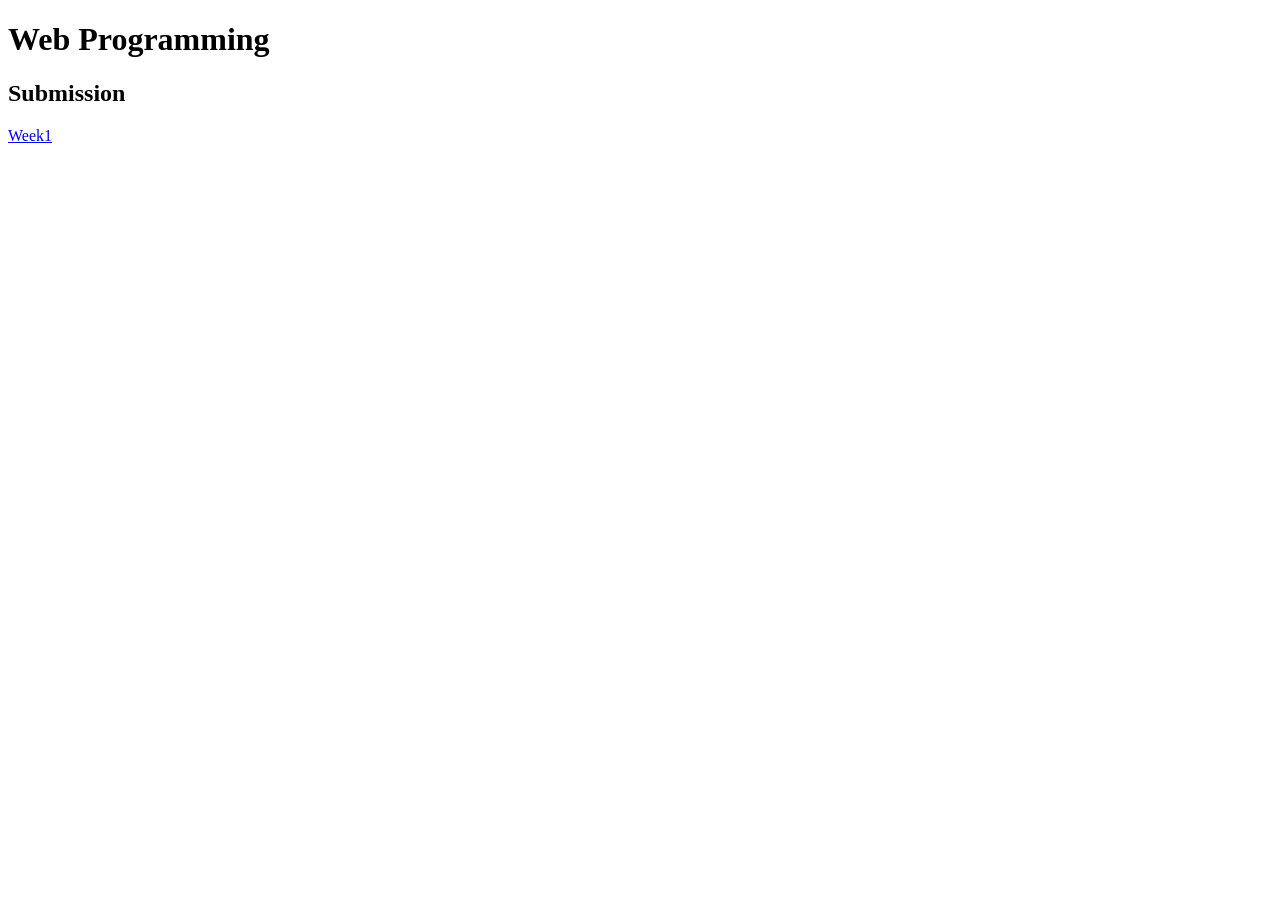
==== Week 1/week1.html @ 4b885103 "First commit" ====
<!DOCTYPE html>
<html lang="en">
    <head>
        
    </head>
    <body>
        <header>

        </header>
        <main>
            <h1>Web Programming</h1>
            <h2>Submission</h2>
            <a href="/week1/week1.html">Week1</a>
        </main>
    </body>
</html>
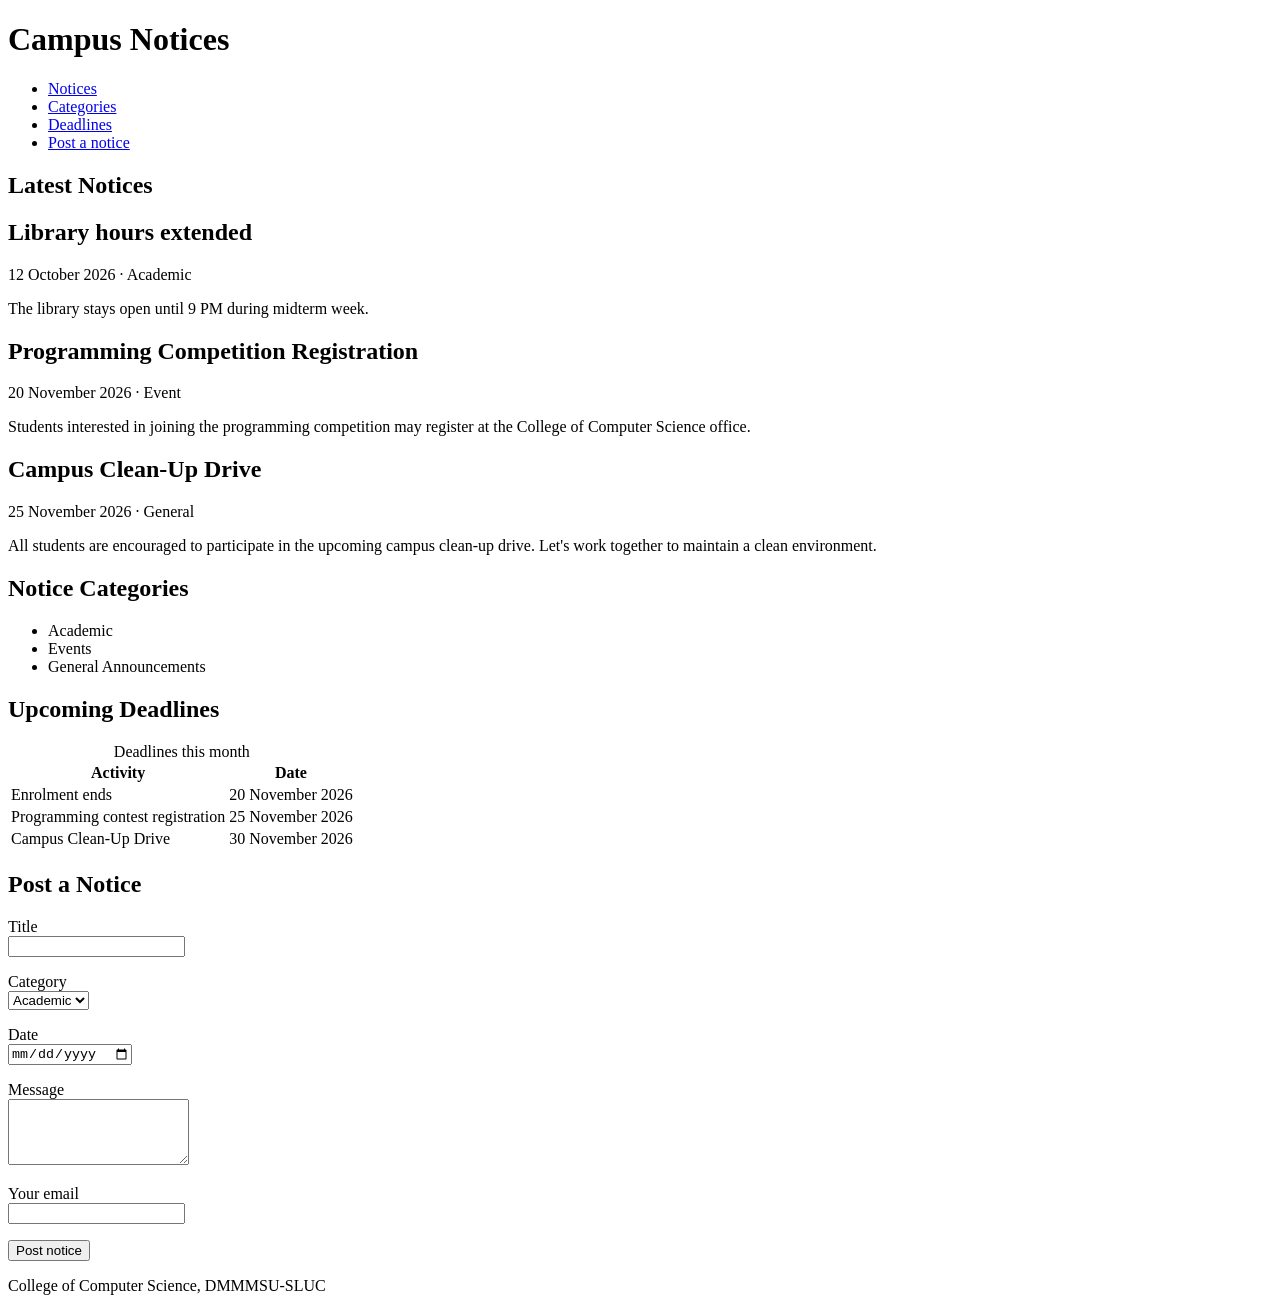
==== commit 120863f5: "Update Campus Notices HTML" ====
--- a/Week 1/week1.html
+++ b/Week 1/week1.html
@@ -1,16 +1,141 @@
+
 <!DOCTYPE html>
 <html lang="en">
-    <head>
-        
-    </head>
-    <body>
-        <header>
+<head>
+    <meta charset="utf-8">
+    <meta name="viewport" content="width=device-width, initial-scale=1">
+    <title>Campus Notices</title>
+</head>
+<body>
 
-        </header>
-        <main>
-            <h1>Web Programming</h1>
-            <h2>Submission</h2>
-            <a href="/week1/week1.html">Week1</a>
-        </main>
-    </body>
-</html>+    <header>
+        <h1>Campus Notices</h1>
+
+        <nav aria-label="Main">
+            <ul>
+                <li><a href="#notices">Notices</a></li>
+                <li><a href="#categories">Categories</a></li>
+                <li><a href="#deadlines">Deadlines</a></li>
+                <li><a href="#submit">Post a notice</a></li>
+            </ul>
+        </nav>
+    </header>
+
+    <main>
+
+        <section id="notices">
+            <h2>Latest Notices</h2>
+
+            <article class="notice">
+                <h2>Library hours extended</h2>
+                <p class="meta">
+                    <time datetime="2026-10-12">12 October 2026</time>
+                    · <span class="tag">Academic</span>
+                </p>
+                <p>The library stays open until 9 PM during midterm week.</p>
+            </article>
+
+            <article class="notice">
+                <h2>Programming Competition Registration</h2>
+                <p class="meta">
+                    <time datetime="2026-11-20">20 November 2026</time>
+                    · <span class="tag">Event</span>
+                </p>
+                <p>Students interested in joining the programming competition may register at the College of Computer Science office.</p>
+            </article>
+
+            <article class="notice">
+                <h2>Campus Clean-Up Drive</h2>
+                <p class="meta">
+                    <time datetime="2026-11-25">25 November 2026</time>
+                    · <span class="tag">General</span>
+                </p>
+                <p>All students are encouraged to participate in the upcoming campus clean-up drive. Let's work together to maintain a clean environment.</p>
+            </article>
+
+        </section>
+
+        <section id="categories">
+            <h2>Notice Categories</h2>
+            <ul>
+                <li>Academic</li>
+                <li>Events</li>
+                <li>General Announcements</li>
+            </ul>
+        </section>
+
+        <section id="deadlines">
+            <h2>Upcoming Deadlines</h2>
+
+            <table>
+                <caption>Deadlines this month</caption>
+                <thead>
+                    <tr>
+                        <th scope="col">Activity</th>
+                        <th scope="col">Date</th>
+                    </tr>
+                </thead>
+                <tbody>
+                    <tr>
+                        <td>Enrolment ends</td>
+                        <td>20 November 2026</td>
+                    </tr>
+                    <tr>
+                        <td>Programming contest registration</td>
+                        <td>25 November 2026</td>
+                    </tr>
+                    <tr>
+                        <td>Campus Clean-Up Drive</td>
+                        <td>30 November 2026</td>
+                    </tr>
+                </tbody>
+            </table>
+        </section>
+
+        <section id="submit">
+            <h2>Post a Notice</h2>
+
+            <form action="#" method="post">
+
+                <p>
+                    <label for="title">Title</label><br>
+                    <input type="text" id="title" name="title" required maxlength="100">
+                </p>
+
+                <p>
+                    <label for="category">Category</label><br>
+                    <select id="category" name="category">
+                        <option value="academic">Academic</option>
+                        <option value="event">Event</option>
+                        <option value="general">General</option>
+                    </select>
+                </p>
+
+                <p>
+                    <label for="date">Date</label><br>
+                    <input type="date" id="date" name="date">
+                </p>
+
+                <p>
+                    <label for="message">Message</label><br>
+                    <textarea id="message" name="message" rows="4" required></textarea>
+                </p>
+
+                <p>
+                    <label for="email">Your email</label><br>
+                    <input type="email" id="email" name="email" required>
+                </p>
+
+                <button type="submit">Post notice</button>
+
+            </form>
+        </section>
+
+    </main>
+
+    <footer>
+        <p>College of Computer Science, DMMMSU-SLUC</p>
+    </footer>
+
+</body>
+</html>
